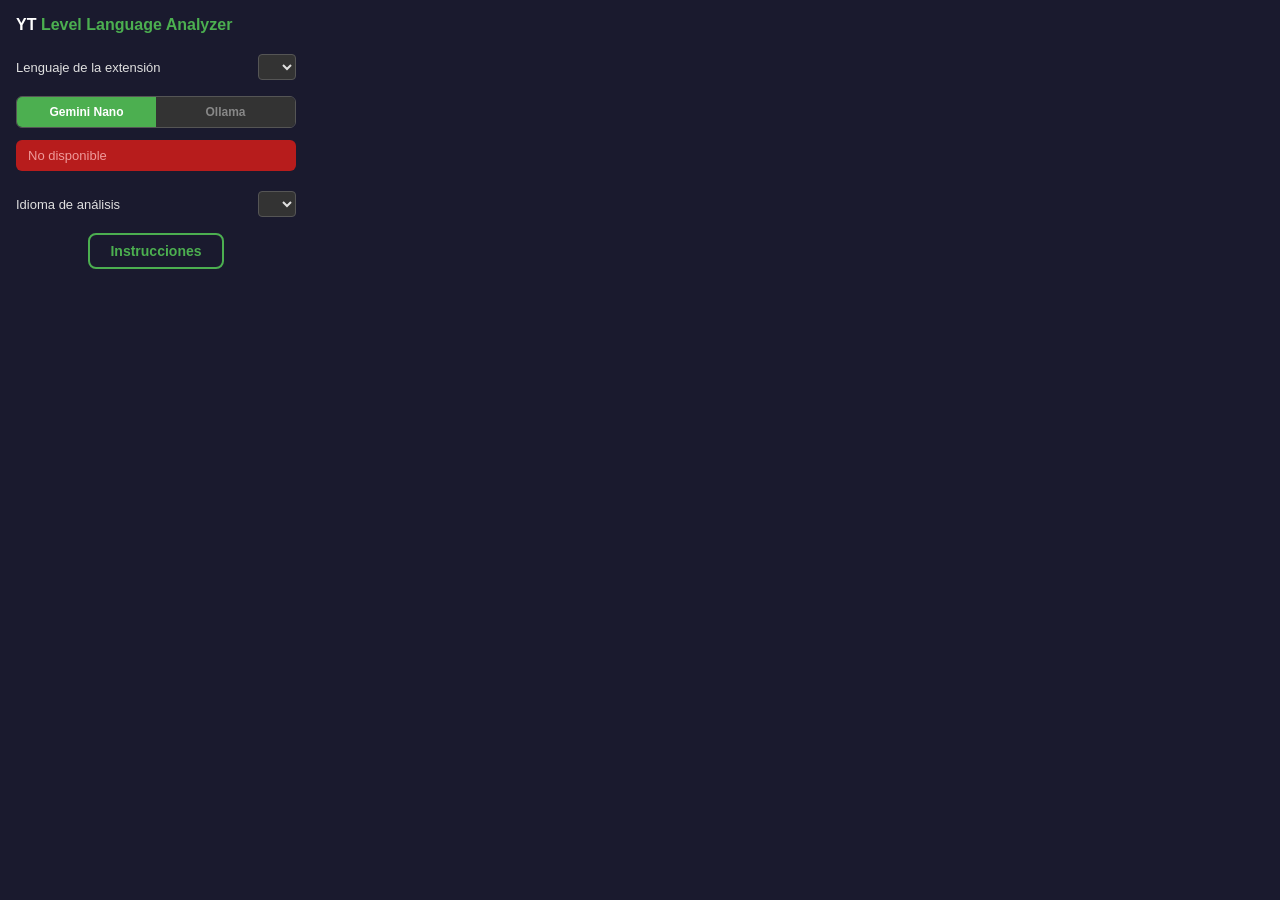
==== popup.html @ 6feb7f5b "Add expose ollama to network tip in Ollama section (docs + popup)" ====
<!DOCTYPE html>
<html>
<head>
  <meta charset="utf-8">
  <style>
    body {
      width: 280px;
      font-family: Arial, sans-serif;
      padding: 16px;
      margin: 0;
      background: #1a1a2e;
      color: #e0e0e0;
    }
    h2 {
      margin: 0 0 12px 0;
      font-size: 16px;
      color: #fff;
    }
    h2 span {
      color: #4CAF50;
    }
    .tabs {
      display: flex;
      gap: 0;
      margin-bottom: 12px;
      border-radius: 6px;
      overflow: hidden;
      border: 1px solid #555;
    }
    .tab-btn {
      flex: 1;
      padding: 8px 0;
      font-size: 12px;
      font-weight: bold;
      border: none;
      cursor: pointer;
      transition: all 0.2s;
      background: #333;
      color: #888;
    }
    .tab-btn.active {
      background: #4CAF50;
      color: #fff;
    }
    .section {
      display: none;
    }
    .section.active {
      display: block;
    }
    .status {
      padding: 8px 12px;
      border-radius: 6px;
      font-size: 13px;
      margin-bottom: 12px;
    }
    .status.ok { background: #1b5e20; color: #a5d6a7; }
    .status.warn { background: #e65100; color: #ffcc80; }
    .status.off { background: #b71c1c; color: #ef9a9a; }
    .row {
      display: flex;
      align-items: center;
      justify-content: space-between;
      padding: 8px 0;
      border-bottom: 1px solid #333;
    }
    .row label { font-size: 13px; }
    .info code { background: #333; padding: 1px 4px; border-radius: 3px; }
    select, .server-input {
      background: #333; color: #e0e0e0; border: 1px solid #555;
      border-radius: 4px; padding: 4px 8px; font-size: 12px;
      max-width: 160px;
    }
    .server-input { max-width: 140px; flex: 1; }
    .btn {
      background: #4CAF50; color: #fff; border: none;
      border-radius: 4px; padding: 4px 8px; font-size: 11px;
      cursor: pointer; margin-left: 4px;
    }
    .btn-reset {
      background: #555; color: #e0e0e0; border: none;
      border-radius: 4px; padding: 4px 8px; font-size: 11px;
      cursor: pointer; margin-left: 4px;
    }
    .server-row {
      display: flex; align-items: center; gap: 4px;
      padding: 8px 0; border-bottom: 1px solid #333;
    }
    .server-row label { font-size: 11px; white-space: nowrap; }
    .instructions-btn {
      display: inline-block;
      background: transparent;
      color: #4CAF50;
      font-size: 14px;
      font-weight: bold;
      padding: 8px 20px;
      border: 2px solid #4CAF50;
      border-radius: 8px;
      text-decoration: none;
      cursor: pointer;
      transition: background 0.2s, color 0.2s;
    }
    .instructions-btn:hover {
      background: #4CAF50;
      color: #fff;
    }
    .nano-status {
      padding: 8px 12px;
      border-radius: 6px;
      font-size: 13px;
      margin-bottom: 12px;
      background: #1b5e20;
      color: #a5d6a7;
    }
    .nano-status.downloading { background: #e65100; color: #ffcc80; }
    .nano-status.unavailable { background: #b71c1c; color: #ef9a9a; }
  </style>
</head>
<body>
  <h2>YT <span>Level Language Analyzer</span></h2>

  <div class="row" id="langRow" style="border:none;margin-bottom:8px;">
    <label>Lenguaje de la extensión</label>
    <select id="langSelect"></select>
  </div>

  <div class="tabs">
    <button id="tabNano" class="tab-btn active">Gemini Nano</button>
    <button id="tabOllama" class="tab-btn">Ollama</button>
  </div>

  <div id="geminiSection" class="section active">
    <div id="nanoStatus" class="nano-status unavailable">No disponible</div>

    <div class="row" style="border:none;">
      <label id="analLangLabel">Idioma de análisis</label>
      <select id="nanoLangSelect"></select>
    </div>

    <div style="text-align:center;padding:8px 0 0">
      <a href="#" id="nanoInstructionsBtn" class="instructions-btn">Instrucciones</a>
    </div>
  </div>

  <div id="ollamaSection" class="section">
    <div id="aiStatus" class="status"></div>

    <div class="server-row" id="serverRow">
      <label>Servidor</label>
      <input type="text" id="serverInput" class="server-input" placeholder="http://localhost:11434">
      <button class="btn" id="saveServerBtn">OK</button>
      <button class="btn-reset" id="resetServerBtn">↺</button>
    </div>
    <div id="networkTip" style="font-size:11px;color:#888;margin:4px 0 0;padding:0 2px;line-height:1.3;">Para servidores remotos, activa "Exponer Ollama a la red" en Configuración de Ollama.</div>

    <div class="row" id="modelRow" style="display:none;border:none;">
      <label>Modelo</label>
      <select id="modelSelect"></select>
    </div>

    <div style="text-align:center;padding:8px 0 0">
      <a href="#" id="instructionsBtn" class="instructions-btn">Instrucciones</a>
    </div>
  </div>

  <script src="popup.js"></script>
</body>
</html>
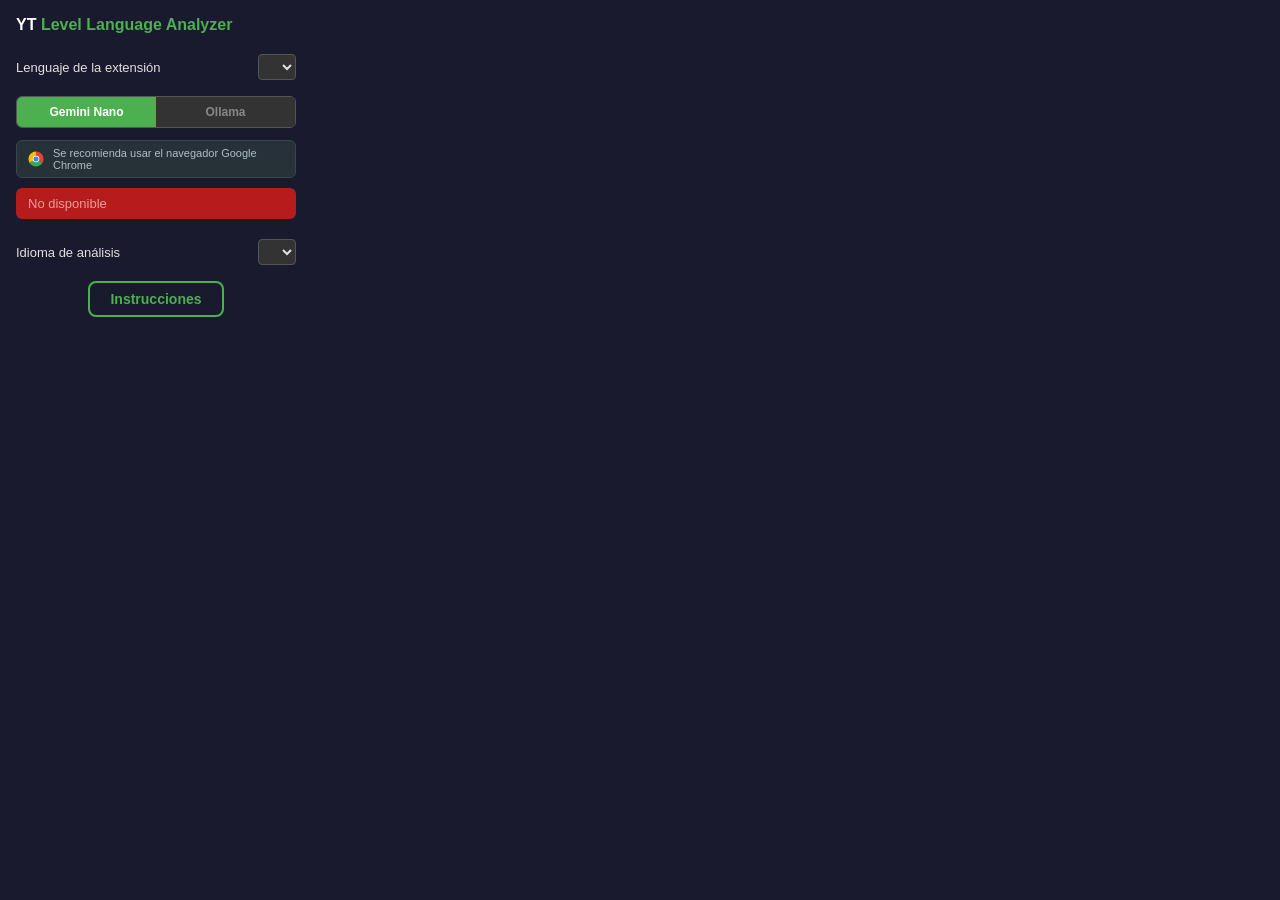
==== commit bcc7e4da: "Add Chrome browser recommendation banner to Nano section" ====
--- a/popup.html
+++ b/popup.html
@@ -57,6 +57,16 @@
     .status.ok { background: #1b5e20; color: #a5d6a7; }
     .status.warn { background: #e65100; color: #ffcc80; }
     .status.off { background: #b71c1c; color: #ef9a9a; }
+    .status.loading { background: #333; color: #ccc; display: flex; align-items: center; gap: 8px; }
+    .spinner {
+      width: 12px; height: 12px; flex-shrink: 0;
+      border: 2px solid rgba(255,255,255,0.25);
+      border-top-color: #4CAF50;
+      border-radius: 50%;
+      animation: spin 0.7s linear infinite;
+    }
+    @keyframes spin { to { transform: rotate(360deg); } }
+    .btn:disabled, .btn-reset:disabled { opacity: 0.5; cursor: default; }
     .row {
       display: flex;
       align-items: center;
@@ -114,6 +124,19 @@
     }
     .nano-status.downloading { background: #e65100; color: #ffcc80; }
     .nano-status.unavailable { background: #b71c1c; color: #ef9a9a; }
+    .chrome-recommend {
+      display: flex;
+      align-items: center;
+      gap: 8px;
+      background: #263238;
+      border: 1px solid #37474f;
+      border-radius: 6px;
+      padding: 6px 10px;
+      margin-bottom: 10px;
+      font-size: 11px;
+      color: #b0bec5;
+    }
+    .chrome-recommend svg { flex-shrink: 0; }
   </style>
 </head>
 <body>
@@ -130,7 +153,23 @@
   </div>
 
   <div id="geminiSection" class="section active">
+    <div class="chrome-recommend">
+      <svg viewBox="0 0 24 24" width="18" height="18" aria-hidden="true">
+        <path fill="#EA4335" d="M12 12 L12 2 A10 10 0 0 1 20.66 17 Z"/>
+        <path fill="#34A853" d="M12 12 L20.66 17 A10 10 0 0 1 3.34 17 Z"/>
+        <path fill="#FBBC05" d="M12 12 L3.34 17 A10 10 0 0 1 12 2 Z"/>
+        <circle cx="12" cy="12" r="4.4" fill="#fff"/>
+        <circle cx="12" cy="12" r="3.4" fill="#4285F4"/>
+      </svg>
+      <span id="chromeRecommendText">Se recomienda usar el navegador Google Chrome</span>
+    </div>
     <div id="nanoStatus" class="nano-status unavailable">No disponible</div>
+
+    <div id="nanoFlagHelp" class="nano-flag-help" style="display:none;">
+      <div style="text-align:center;">
+        <a href="#" id="nanoFlagBtn" class="instructions-btn">Activate Prompt API for Gemini Nano Multilingual and restart your browser</a>
+      </div>
+    </div>
 
     <div class="row" style="border:none;">
       <label id="analLangLabel">Idioma de análisis</label>
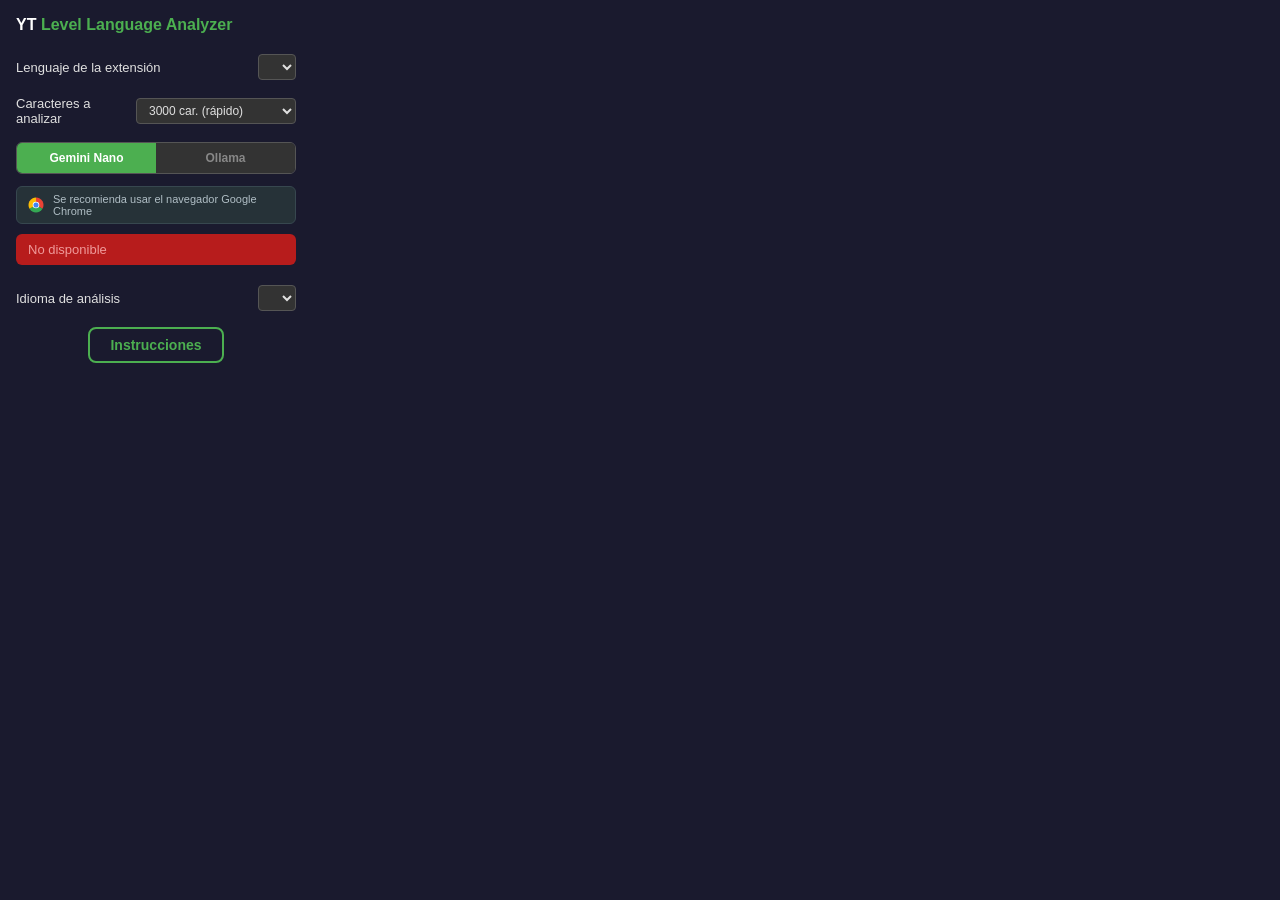
==== commit 53418f28: "Make watch page on-demand, fix stale overlays, and add configurable analysis length - Watch page now" ====
--- a/popup.html
+++ b/popup.html
@@ -142,9 +142,18 @@
 <body>
   <h2>YT <span>Level Language Analyzer</span></h2>
 
-  <div class="row" id="langRow" style="border:none;margin-bottom:8px;">
+  <div class="row" id="langRow" style="border:none;">
     <label>Lenguaje de la extensión</label>
     <select id="langSelect"></select>
+  </div>
+
+  <div class="row" id="sampleCharsRow" style="border:none;margin-bottom:8px;">
+    <label id="sampleCharsLabel">Caracteres a analizar</label>
+    <select id="sampleCharsSelect">
+      <option value="3000">3000 car. (rápido)</option>
+      <option value="6000">6000 car. (equilibrado)</option>
+      <option value="12000">12000 car. (más preciso)</option>
+    </select>
   </div>
 
   <div class="tabs">
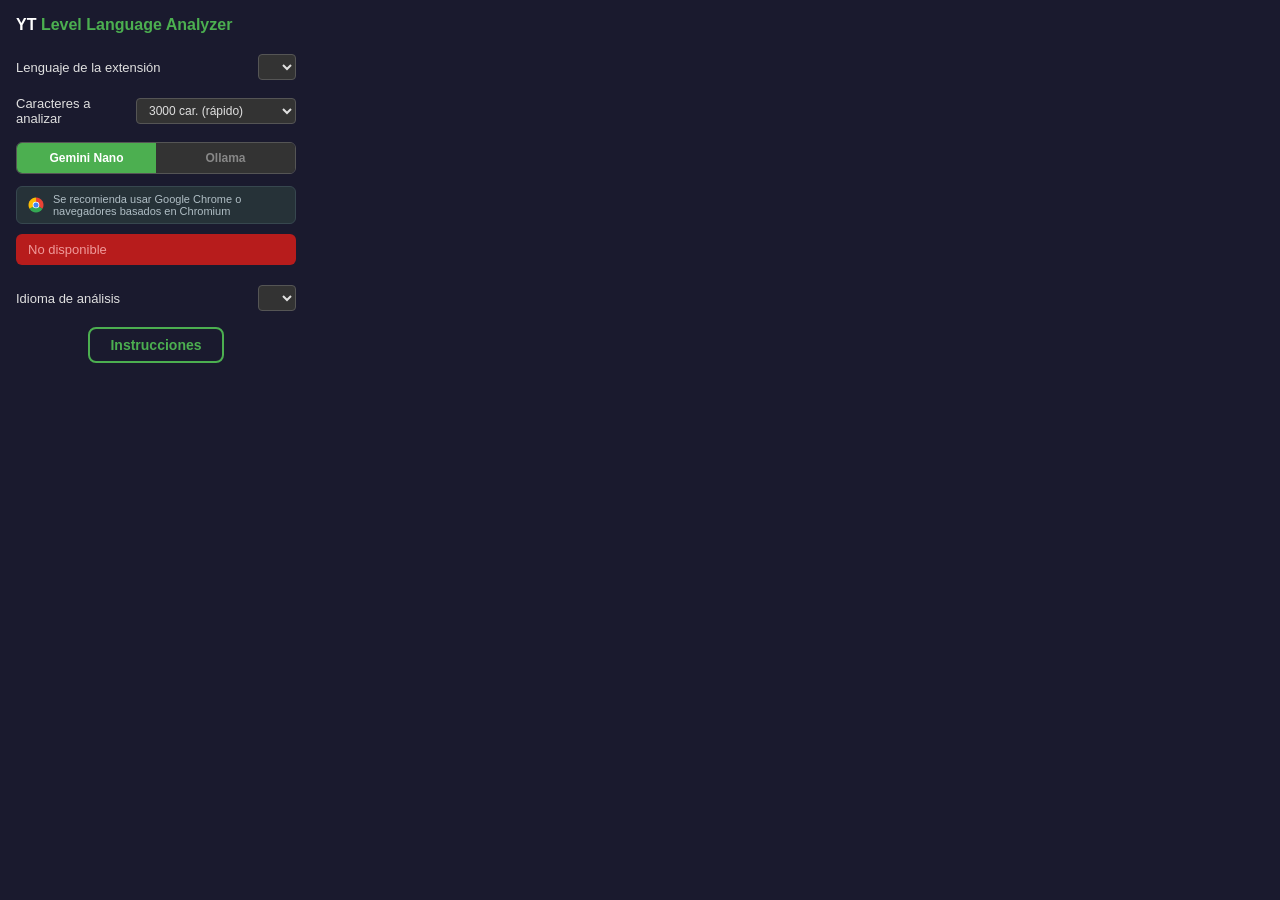
==== commit cdc55b76: "Recommend Chromium-based browsers alongside Chrome for Nano feature Co-Authored-By: Claude Sonnet 5 " ====
--- a/popup.html
+++ b/popup.html
@@ -170,7 +170,7 @@
         <circle cx="12" cy="12" r="4.4" fill="#fff"/>
         <circle cx="12" cy="12" r="3.4" fill="#4285F4"/>
       </svg>
-      <span id="chromeRecommendText">Se recomienda usar el navegador Google Chrome</span>
+      <span id="chromeRecommendText">Se recomienda usar Google Chrome o navegadores basados en Chromium</span>
     </div>
     <div id="nanoStatus" class="nano-status unavailable">No disponible</div>
 
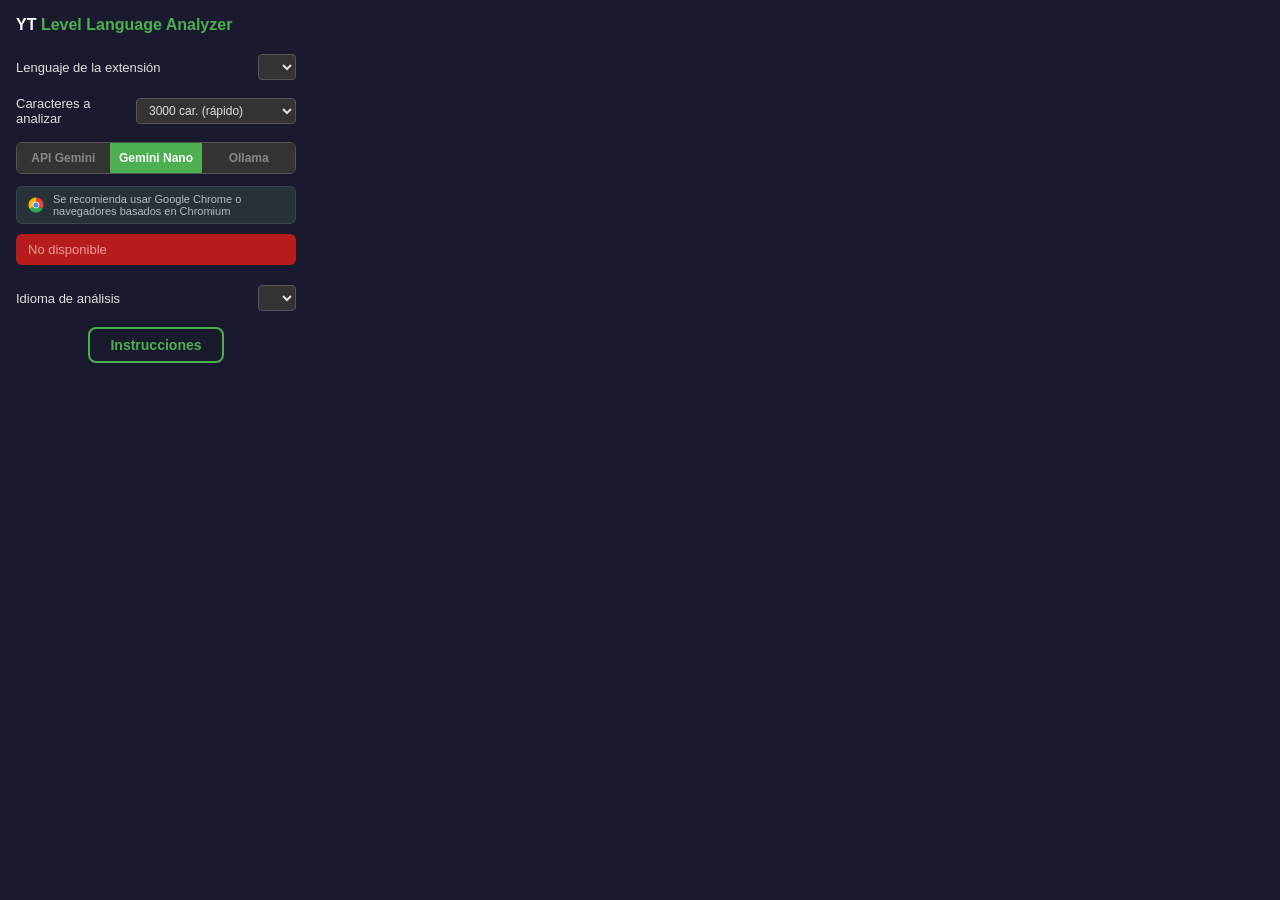
==== commit bb8eeca6: "Add Gemini API as an alternative grading backend to Ollama" ====
--- a/popup.html
+++ b/popup.html
@@ -153,12 +153,34 @@
       <option value="3000">3000 car. (rápido)</option>
       <option value="6000">6000 car. (equilibrado)</option>
       <option value="12000">12000 car. (más preciso)</option>
+      <option value="24000">24000 car. (máxima precisión)</option>
     </select>
   </div>
 
   <div class="tabs">
+    <button id="tabGeminiApi" class="tab-btn">API Gemini</button>
     <button id="tabNano" class="tab-btn active">Gemini Nano</button>
     <button id="tabOllama" class="tab-btn">Ollama</button>
+  </div>
+
+  <div id="geminiApiSection" class="section">
+    <div id="geminiApiStatus" class="status"></div>
+
+    <div class="server-row" id="geminiKeyRow">
+      <label>API Key</label>
+      <input type="password" id="geminiKeyInput" class="server-input" placeholder="AIza...">
+      <button class="btn" id="saveGeminiKeyBtn">OK</button>
+      <button class="btn-reset" id="resetGeminiKeyBtn">↺</button>
+    </div>
+
+    <div class="row" id="geminiModelRow" style="display:none;border:none;">
+      <label>Modelo</label>
+      <select id="geminiModelSelect"></select>
+    </div>
+
+    <div style="text-align:center;padding:8px 0 0">
+      <a href="#" id="geminiApiInstructionsBtn" class="instructions-btn">Instrucciones</a>
+    </div>
   </div>
 
   <div id="geminiSection" class="section active">
@@ -191,6 +213,14 @@
   </div>
 
   <div id="ollamaSection" class="section">
+    <div class="chrome-recommend">
+      <svg viewBox="0 0 24 24" width="18" height="18" aria-hidden="true">
+        <circle cx="12" cy="12" r="11" fill="#4285F4"/>
+        <circle cx="12" cy="12" r="6.5" fill="#fff"/>
+        <circle cx="12" cy="12" r="5" fill="#4285F4"/>
+      </svg>
+      <span id="ollamaAllBrowsersText">Funciona en cualquier navegador basado en Chromium: Chrome, Brave, Edge, Vivaldi, Opera, y más.</span>
+    </div>
     <div id="aiStatus" class="status"></div>
 
     <div class="server-row" id="serverRow">
